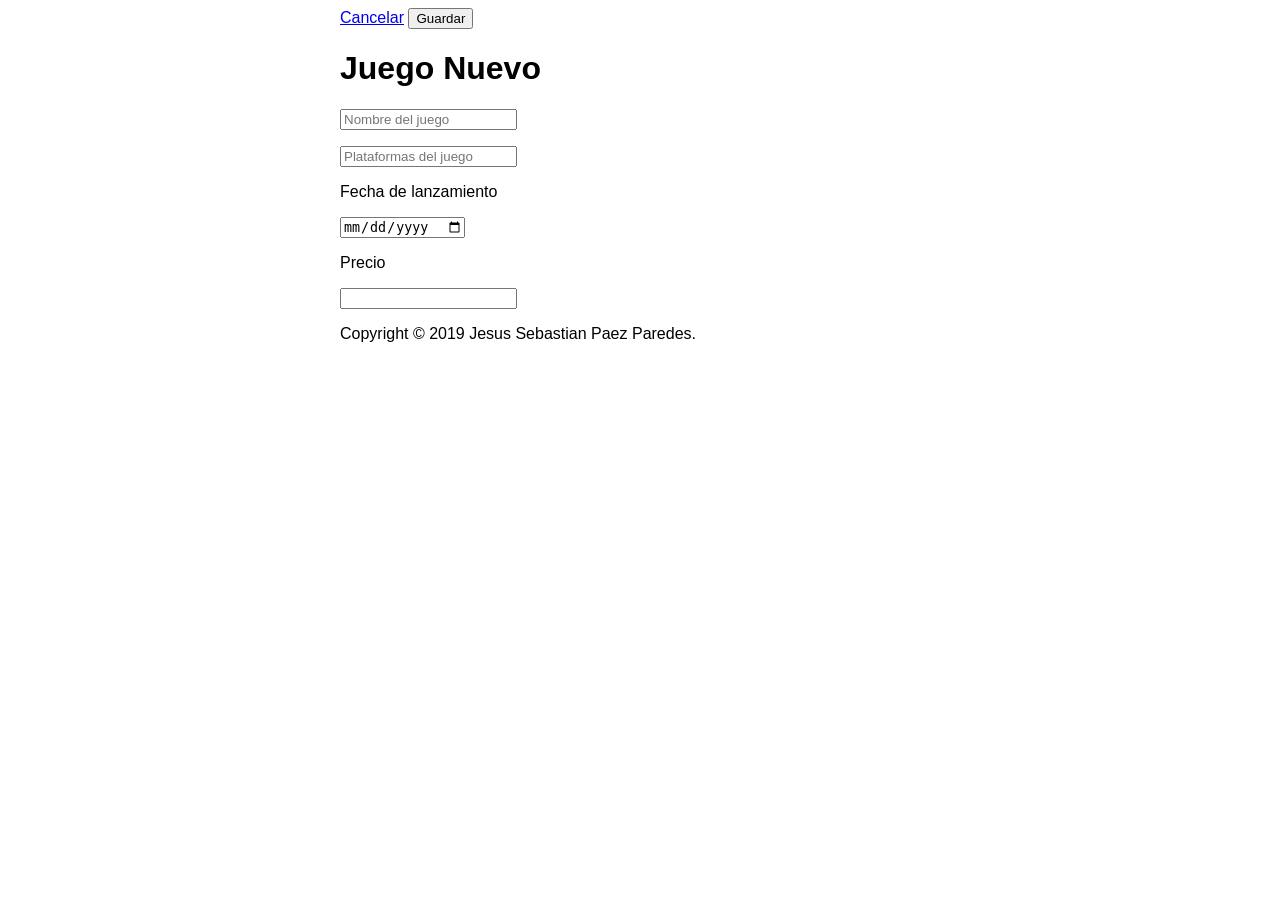
==== public/juegoNuevo.html @ d6a4dd89 "correciones" ====
<!DOCTYPE html>
<html>
  <head>
    <meta charset="utf-8">
    <title>Alumno Nuevo</title>
    <script type="module" src="lib/registraServiceWorker.js"></script>
    <script src="lib/polycustom.js"></script>
    <link rel="icon" sizes="32x32" href="favicon.ico">
    <meta name="theme-color" content="#000000">
    <link rel="manifest" href="manifest.json">
    <meta name="viewport" content="width=device-width, initial-scale=1">
    <link rel="stylesheet" href="estilos.css">
    
    <script type="module" src="mi-footer.js"></script>
  </head>
  <body>
    <form id="vista">
      <header>
        <a href="index.html">Cancelar</a>
        <button type="submit">Guardar</button>
        <h1>Juego Nuevo</h1>
      </header>
      <p><input id="nombre" type="text" placeholder="Nombre del juego" max="50" min="10" required></p>
      <p><input id="plataforma" type="text" placeholder="Plataformas del juego" max="50" min="10" required></p>
      <p>Fecha de lanzamiento</p>
      <p><input id="fecha" type="date" max="50" min="10" required></p>
      <p>Precio</p>
      <p><input id="precio" type="number" maxlength="10" minlength="5" required></p>
      <footer is="mi-footer"></footer>
    </form>
    <script src="/__/firebase/7.2.0/firebase-app.js"></script>
    <script src="/__/firebase/7.2.0/firebase-firestore.js"></script>
    <script src="/__/firebase/init.js"></script>
    <script type="module">
      import { error } from "./lib/util.js";
      const firestore = firebase.firestore();
      firestore.enablePersistence()
        .catch(error)
        .then(() => vista.addEventListener("submit", guarda));
      async function guarda(evt) {
        try {
          evt.preventDefault();
          const NOMBRE = nombre.value.trim();
          const PLATAFORMA = plataforma.value.trim();
          const FECHA = fecha.value.trim();
          const PRECIO = precio.value.trim();
          const modelo = { NOMBRE,PLATAFORMA,FECHA,PRECIO };
          await firestore.collection("JUEGOS").add(modelo);
          document.location = "index.html";
        } catch (e) {
          error(e)
        }
      }
    </script>
  </body>
</html>
---- public/estilos.css ----
body {
  max-width: 600px;
  margin-left: auto;
  margin-right: auto;
}
 
body, a {
  font-family: sans-serif
}
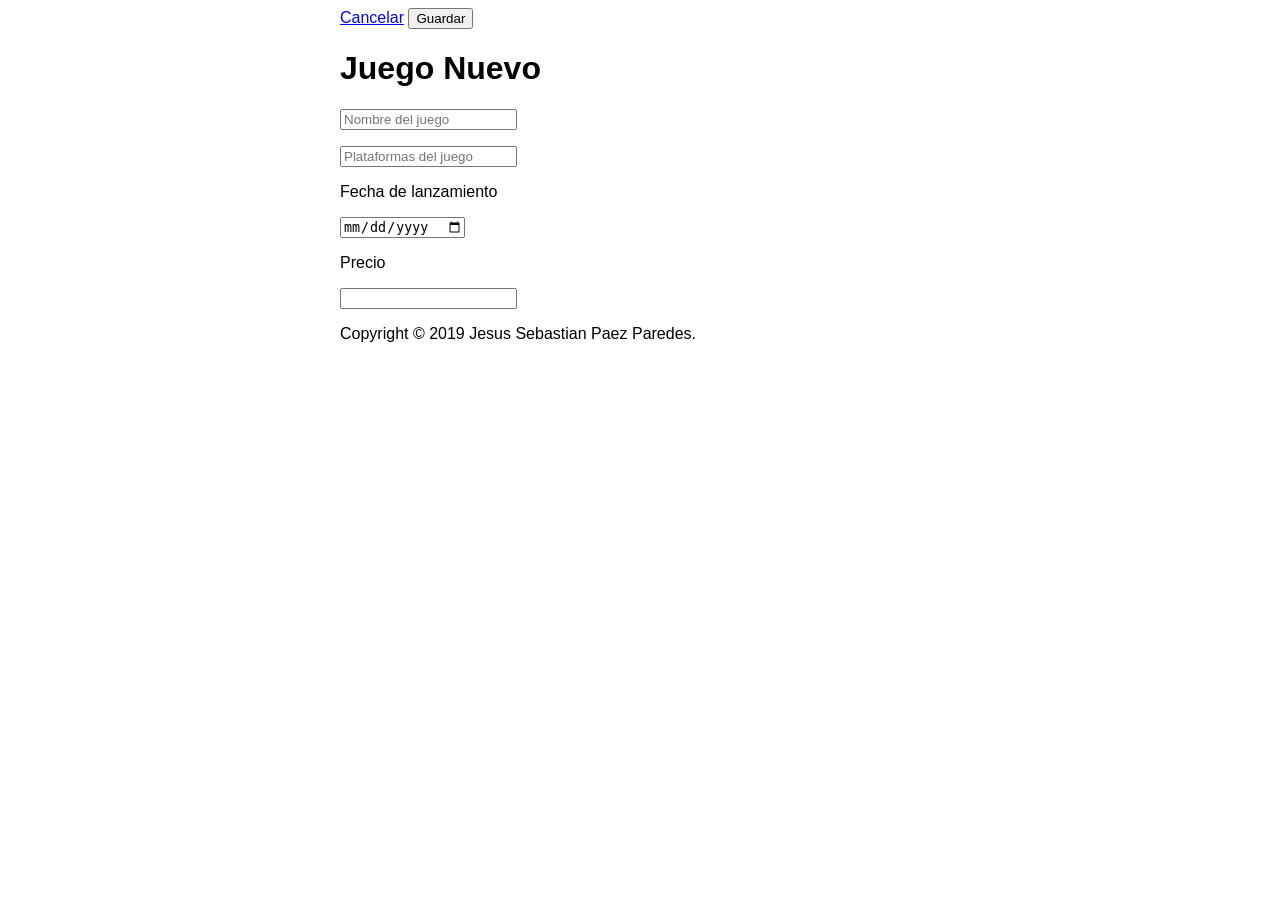
==== commit 8c638665: "cambio de titulo" ====
--- a/public/juegoNuevo.html
+++ b/public/juegoNuevo.html
@@ -2,7 +2,7 @@
 <html>
   <head>
     <meta charset="utf-8">
-    <title>Alumno Nuevo</title>
+    <title>Juego Nuevo</title>
     <script type="module" src="lib/registraServiceWorker.js"></script>
     <script src="lib/polycustom.js"></script>
     <link rel="icon" sizes="32x32" href="favicon.ico">
